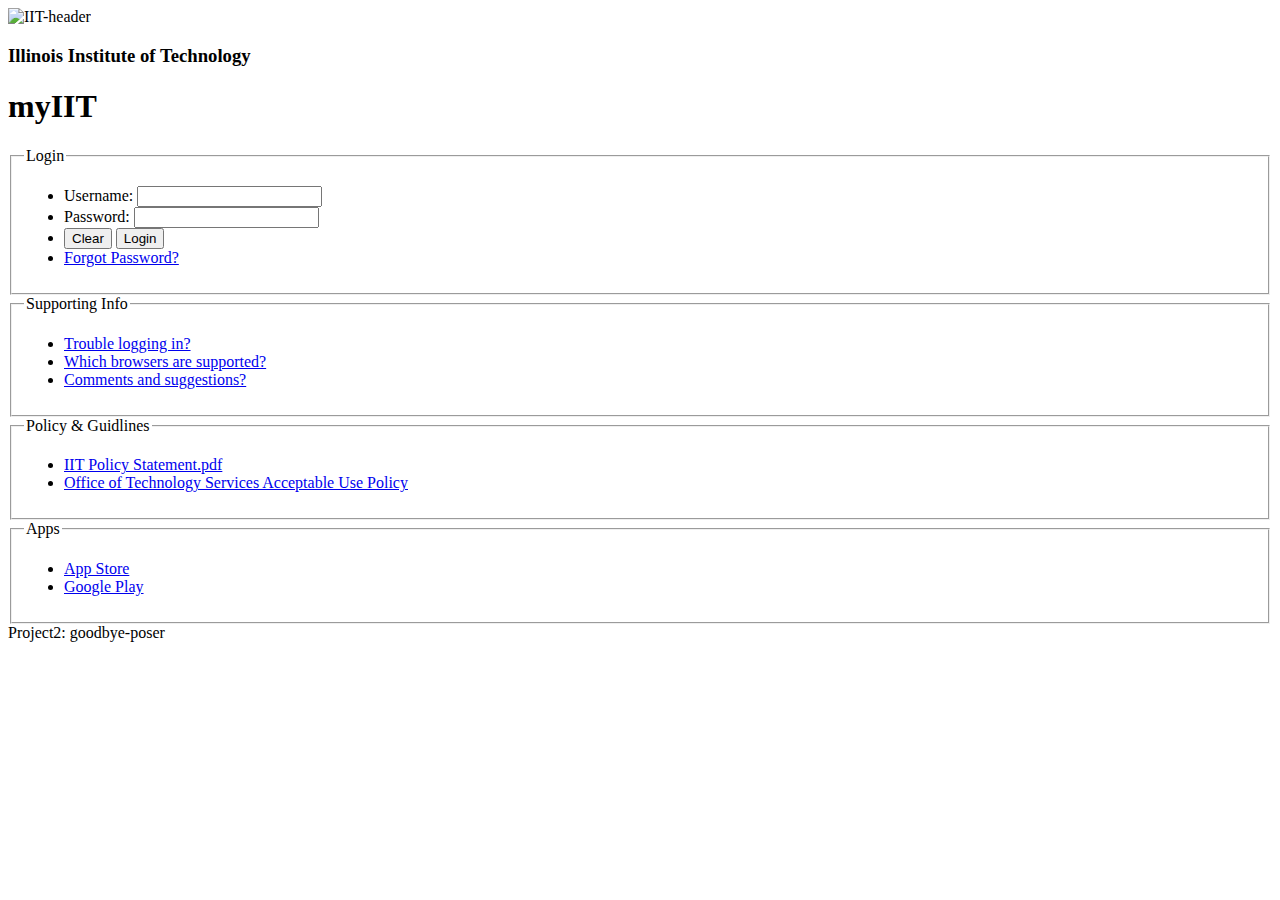
==== index.html @ 9b0e1fe1 "Update index.html" ====
<!DOCTYPE html>
<html lang="en-us" class="nojs">
<head>
  <title> myIIT : Login </title>
  <meta charset="utf-8" />
  <meta name="viewport" content="width=device-width,initial-scale=1.0,shrink-to-fit=no" />
  <link rel="stylesheet" media="screen" href="css/screen.css" />
  <script src=JavaScript/JavaScript.js type="text/javascript" async></script>
</head>
<body>
<header>
  <img src="https://my.iit.edu/media/iit/images/header_blk_red.gif" alt="IIT-header">
  <h3>Illinois Institute of Technology</h3>
  <h1>myIIT</h1>
</header>
<main class="Middle">
  <form id="login-and-info" method="get" action="#null" autocomplete="on">
    <fieldset>
      <legend>Login</legend>
      <ul>
        <li id="username-line">
          <label for="username">Username: </label>
          <input type="text" name="username" id="username" required />
        </li>
        <li id="password-line">
          <label for="password">Password: </label>
          <input type="password" name="password" id="password" required />
        </li>
        <li id="button-line">
          <input type="reset" name="clear" id="clear" value="Clear" />
          <input type="submit" name="login" id="login" value="Login" onclick="myIITLogin()" />
        </li>
        <li id="find-pw-line">
          <a href="https://my.iit.edu/cp/myqa/answer/start" class="link-text">Forgot Password?</a>
        </li>
      </ul>
    </fieldset>
    <fieldset>
      <legend> Supporting Info </legend>
      <ul>
        <li><a href="#" class="link-text">Trouble logging in?</a></li>
        <li><a href="#" class="link-text">Which browsers are supported?</a></li>
        <li><a href="#" class="link-text">Comments and suggestions?</a></li>
      </ul>
    </fieldset>
    <fieldset>
      <legend> Policy & Guidlines</legend>
      <ul>
        <li><a href="#" class="link-text">IIT Policy Statement.pdf</a></li>
        <li><a href="#" class="link-text">Office of Technology Services Acceptable Use Policy</a></li>
      </ul>
    </fieldset>
    <fieldset>
      <legend> Apps </legend>
      <ul>
        <li><a href="#" class="link-text">App Store</a></li>
        <li><a href="#" class="link-text">Google Play</a></li>
      </ul>
    </fieldset>
  </form>
</main>
<footer>
  Project2: goodbye-poser
</footer>
</body>
</html>
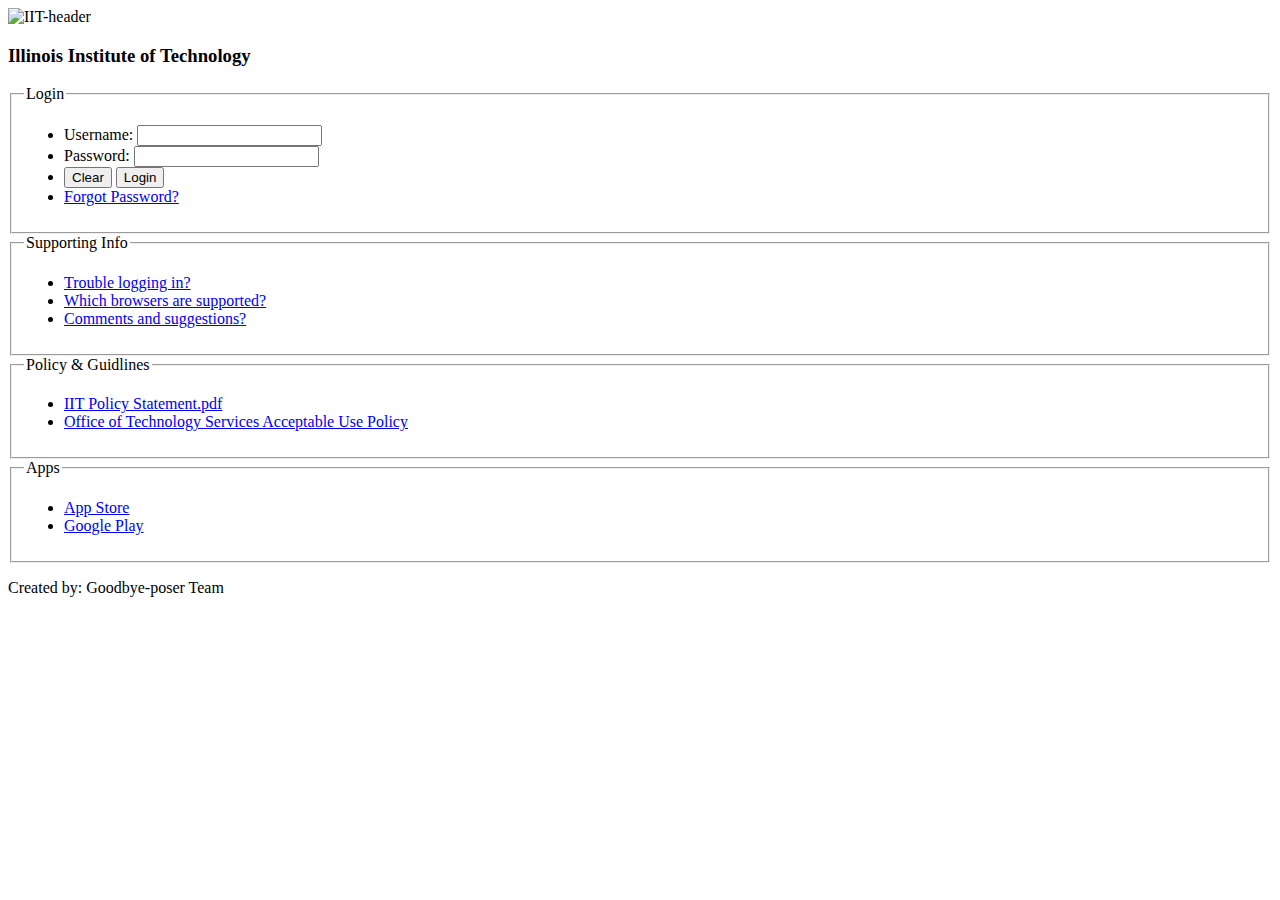
==== commit 6b6679e4: "Still working witha  true JS form...." ====
--- a/index.html
+++ b/index.html
@@ -5,13 +5,12 @@
   <meta charset="utf-8" />
   <meta name="viewport" content="width=device-width,initial-scale=1.0,shrink-to-fit=no" />
   <link rel="stylesheet" media="screen" href="css/screen.css" />
-  <script src=JavaScript/JavaScript.js type="text/javascript" async></script>
+  <script src="JavaScript/login.js" type="text/javascript" async></script>
 </head>
 <body>
 <header>
-  <img src="https://my.iit.edu/media/iit/images/header_blk_red.gif" alt="IIT-header">
+  <img id="header-img"src="Images/iit-header.png" alt="IIT-header">
   <h3>Illinois Institute of Technology</h3>
-  <h1>myIIT</h1>
 </header>
 <main class="Middle">
   <form id="login-and-info" method="get" action="#null" autocomplete="on">
@@ -28,7 +27,7 @@
         </li>
         <li id="button-line">
           <input type="reset" name="clear" id="clear" value="Clear" />
-          <input type="submit" name="login" id="login" value="Login" onclick="myIITLogin()" />
+          <input type="submit" name="login" id="login" value="Login" />
         </li>
         <li id="find-pw-line">
           <a href="https://my.iit.edu/cp/myqa/answer/start" class="link-text">Forgot Password?</a>
@@ -46,8 +45,8 @@
     <fieldset>
       <legend> Policy & Guidlines</legend>
       <ul>
-        <li><a href="#" class="link-text">IIT Policy Statement.pdf</a></li>
-        <li><a href="#" class="link-text">Office of Technology Services Acceptable Use Policy</a></li>
+        <li><a href="https://web.iit.edu/sites/web/files/departments/general-counsel/policies/procedure_q3_use_of_technology_resources.pdf" class="link-text">IIT Policy Statement.pdf</a></li>
+        <li><a href="https://ots.iit.edu/policies/" class="link-text">Office of Technology Services Acceptable Use Policy</a></li>
       </ul>
     </fieldset>
     <fieldset>
@@ -60,7 +59,7 @@
   </form>
 </main>
 <footer>
-  Project2: goodbye-poser
+  <p id="index-footer">Created by: Goodbye-poser Team</p>
 </footer>
 </body>
 </html>
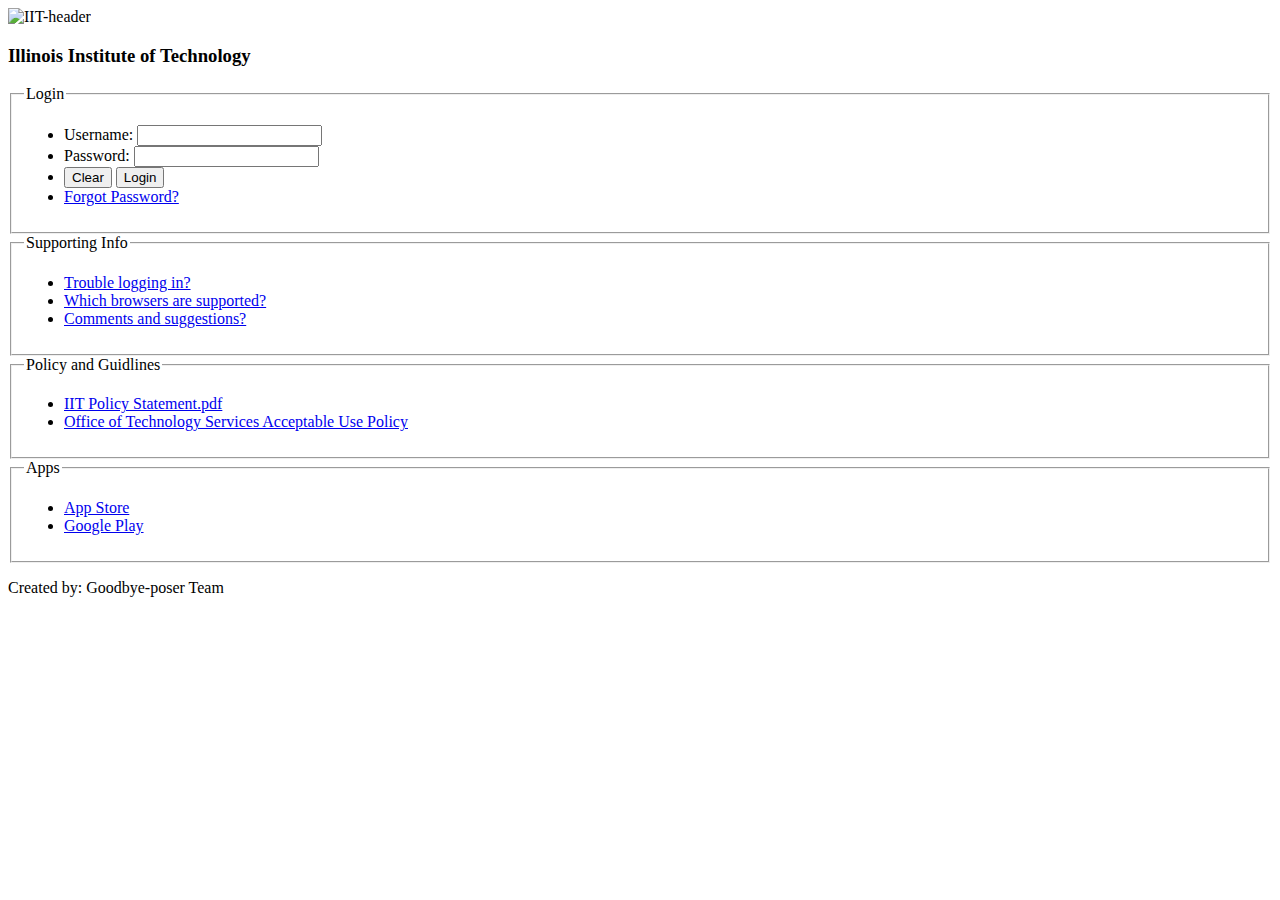
==== commit cc237add: "Merge pull request #26 from surianol/master" ====
--- a/index.html
+++ b/index.html
@@ -9,11 +9,11 @@
 </head>
 <body>
 <header>
-  <img id="header-img"src="Images/iit-header.png" alt="IIT-header">
+  <img id="header-img" src="Images/iit-header.png" alt="IIT-header">
   <h3>Illinois Institute of Technology</h3>
 </header>
 <main class="Middle">
-  <form id="login-and-info" method="get" action="#null" autocomplete="on">
+  <form id="login-and-info" method="get" action="welcome.html" autocomplete="on">
     <fieldset>
       <legend>Login</legend>
       <ul>
@@ -43,7 +43,7 @@
       </ul>
     </fieldset>
     <fieldset>
-      <legend> Policy & Guidlines</legend>
+      <legend> Policy and Guidlines</legend>
       <ul>
         <li><a href="https://web.iit.edu/sites/web/files/departments/general-counsel/policies/procedure_q3_use_of_technology_resources.pdf" class="link-text">IIT Policy Statement.pdf</a></li>
         <li><a href="https://ots.iit.edu/policies/" class="link-text">Office of Technology Services Acceptable Use Policy</a></li>
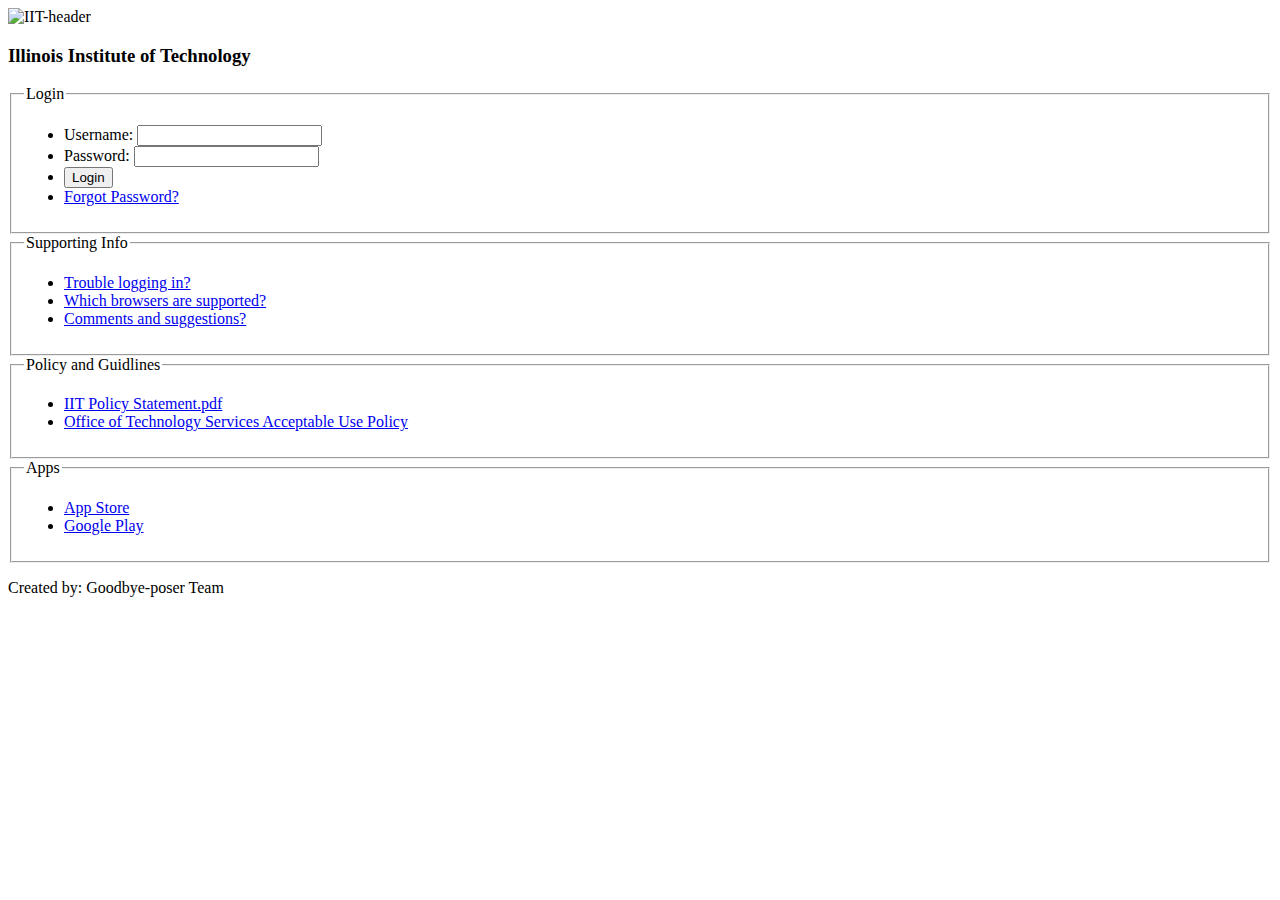
==== commit 02964486: "Erase clear button" ====
--- a/index.html
+++ b/index.html
@@ -26,7 +26,6 @@
           <input type="password" name="password" id="password" required />
         </li>
         <li id="button-line">
-          <input type="reset" name="clear" id="clear" value="Clear" />
           <input type="submit" name="login" id="login" value="Login" />
         </li>
         <li id="find-pw-line">
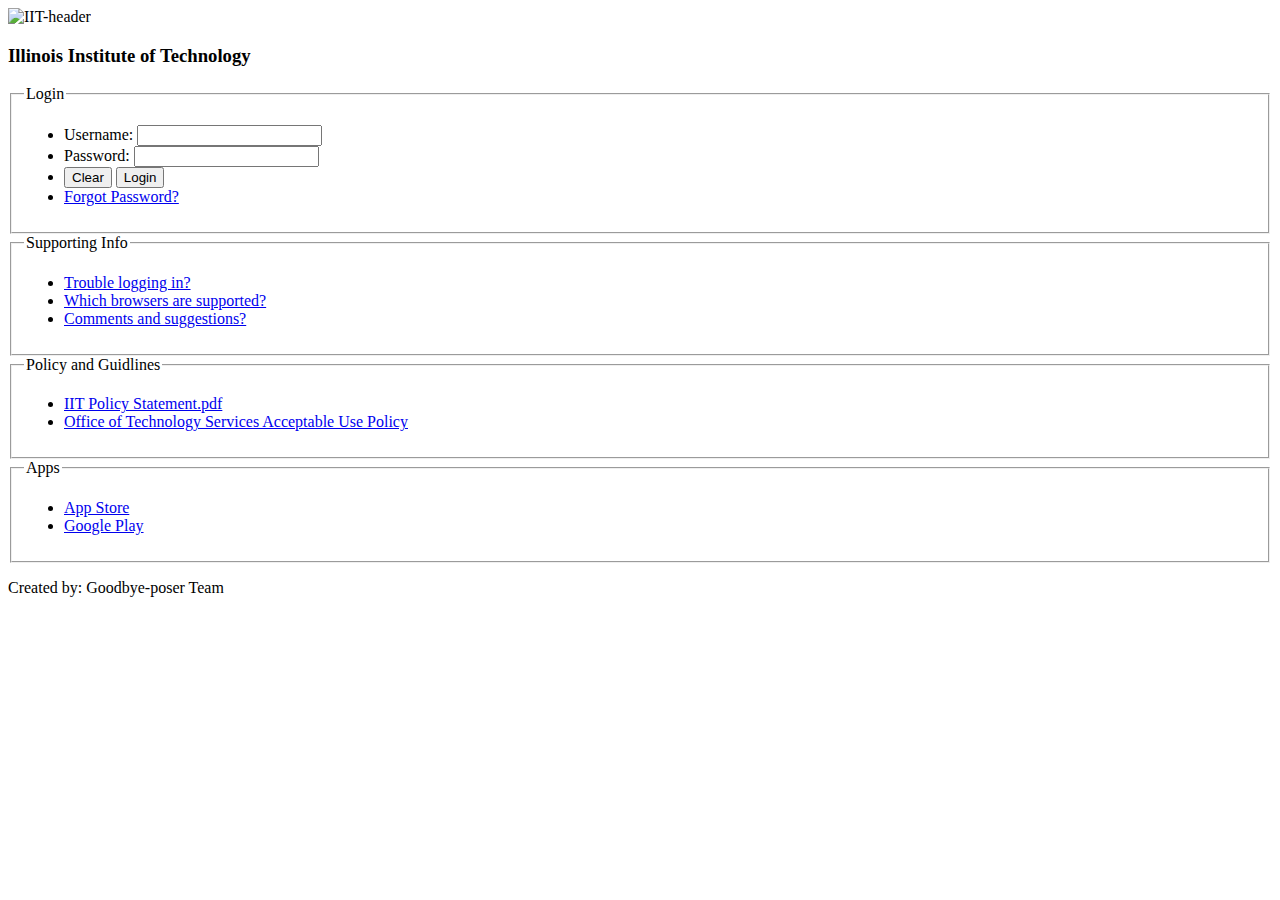
==== commit e98f7919: "Merge branch 'master' into develop" ====
--- a/index.html
+++ b/index.html
@@ -26,6 +26,7 @@
           <input type="password" name="password" id="password" required />
         </li>
         <li id="button-line">
+          <input type="reset" name="clear" id="clear" value="Clear" />
           <input type="submit" name="login" id="login" value="Login" />
         </li>
         <li id="find-pw-line">
